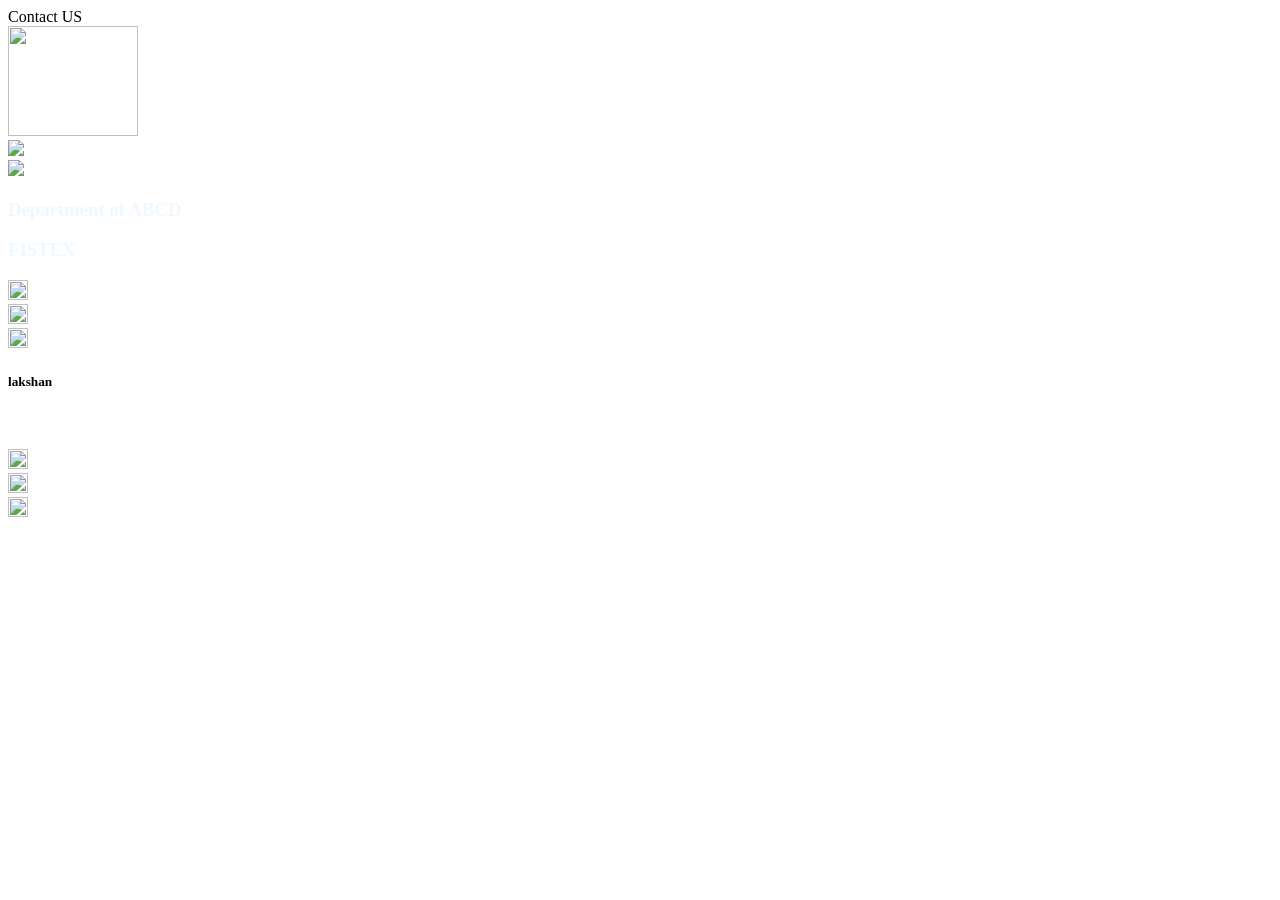
==== ContactUs.html @ 1b625005 "Add files via upload" ====
<!DOCTYPE html>
<html>
    <head>
       <link rel="stylesheet" href="ContactUs.css">     
    </head>
    <body>
        <div class="one">
            <div class="onea">
                Contact US
            </div>
            <div class="oneb">
                <a href="firstpage.html"><img src="back.png" width="130px" height="110px"></a>  
            </div>
        </div>
        <div class="two">
           <!--footer -->
        </div>
        <div class="circle1">
             <img src="sri-lanka-governmen.png">
        </div>
        <div class="circle2">
             <img src="logo.png">  
        </div>
        <div class="text1">
        <h3 style="color: aliceblue;"> Department of ABCD </h3>
        </div> 
        <div class="text2">
            <h3 style="color: aliceblue;"> FISTEX</h3>
        </div>
        <div class="text3">
            <img src="c.png" width="20px" height="20px">
        </div>
        <div class="text4">
            <img src="m.png" width="20px" height="20px">
        </div>
        <div class="text5">
            <img src="l.png"width="20px" height="20px">
        </div>
        <div class="text6">
            <h5>lakshan</h5>
        </div>
        <div class="text7">
            <img src=>
        </div>
        <div class="text8">
            <img src=>
        </div>
        <div class="text9">
            <img src="c.png" width="20px" height="20px">
        </div>
        <div class="text10">
            <img src="m.png" width="20px" height="20px">
        </div>
        <div class="text11">
            <img src="l.png" width="20px" height="20px">
        </div>
        <div class="text12">
            <img src=>
        </div>
        <div class="text13">
            <img src=>
        </div>
        <div class="text14">
            <img src=>
        </div>
        
    </body>
</html>
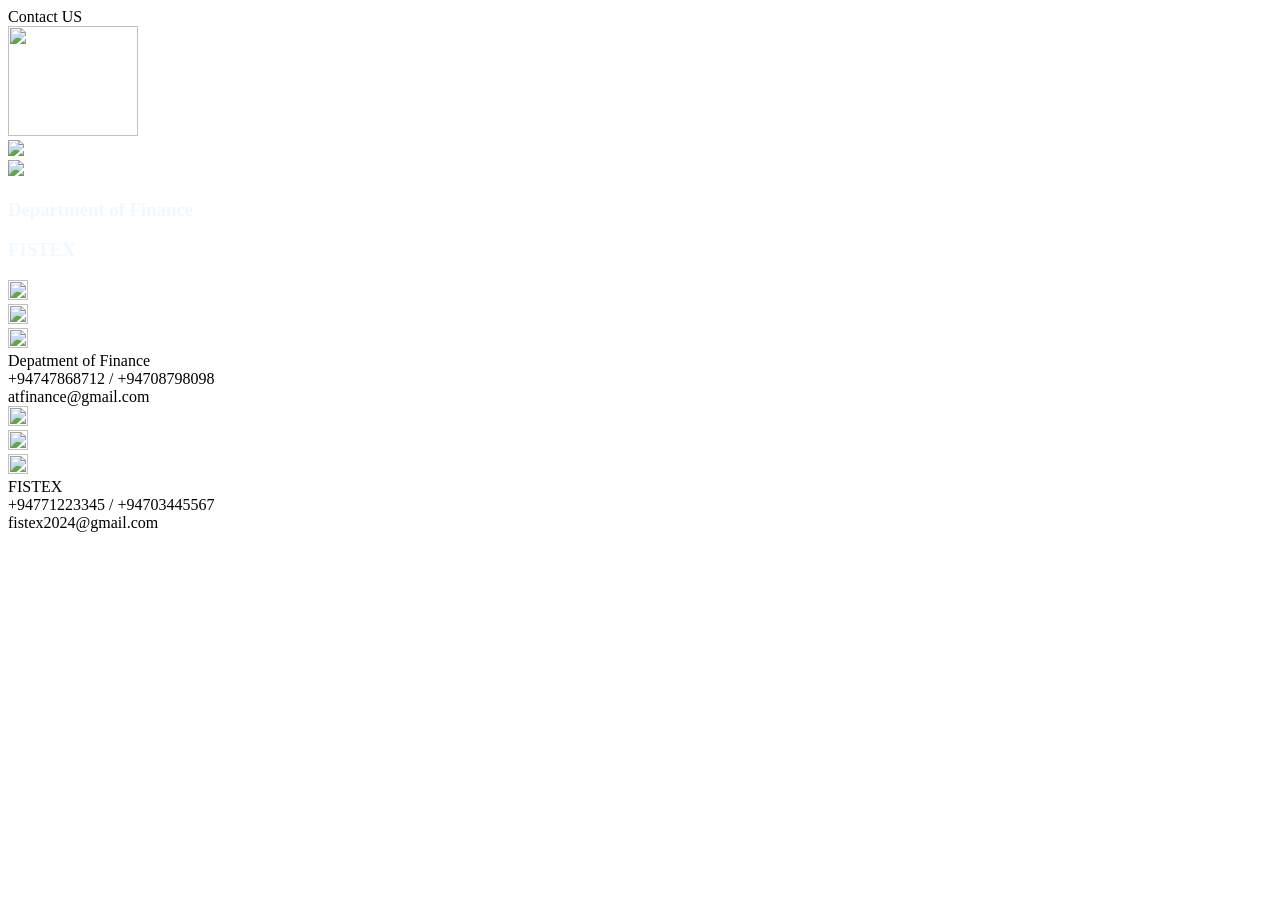
==== commit 26e810ad: "Add files via upload" ====
--- a/ContactUs.html
+++ b/ContactUs.html
@@ -22,7 +22,7 @@
              <img src="logo.png">  
         </div>
         <div class="text1">
-        <h3 style="color: aliceblue;"> Department of ABCD </h3>
+        <h3 style="color: aliceblue;"> Department of Finance </h3>
         </div> 
         <div class="text2">
             <h3 style="color: aliceblue;"> FISTEX</h3>
@@ -37,13 +37,13 @@
             <img src="l.png"width="20px" height="20px">
         </div>
         <div class="text6">
-            <h5>lakshan</h5>
+            Depatment of Finance
         </div>
         <div class="text7">
-            <img src=>
+            +94747868712 / +94708798098
         </div>
         <div class="text8">
-            <img src=>
+            atfinance@gmail.com
         </div>
         <div class="text9">
             <img src="c.png" width="20px" height="20px">
@@ -55,13 +55,13 @@
             <img src="l.png" width="20px" height="20px">
         </div>
         <div class="text12">
-            <img src=>
+            FISTEX
         </div>
         <div class="text13">
-            <img src=>
+            +94771223345 / +94703445567
         </div>
         <div class="text14">
-            <img src=>
+            fistex2024@gmail.com
         </div>
         
     </body>
